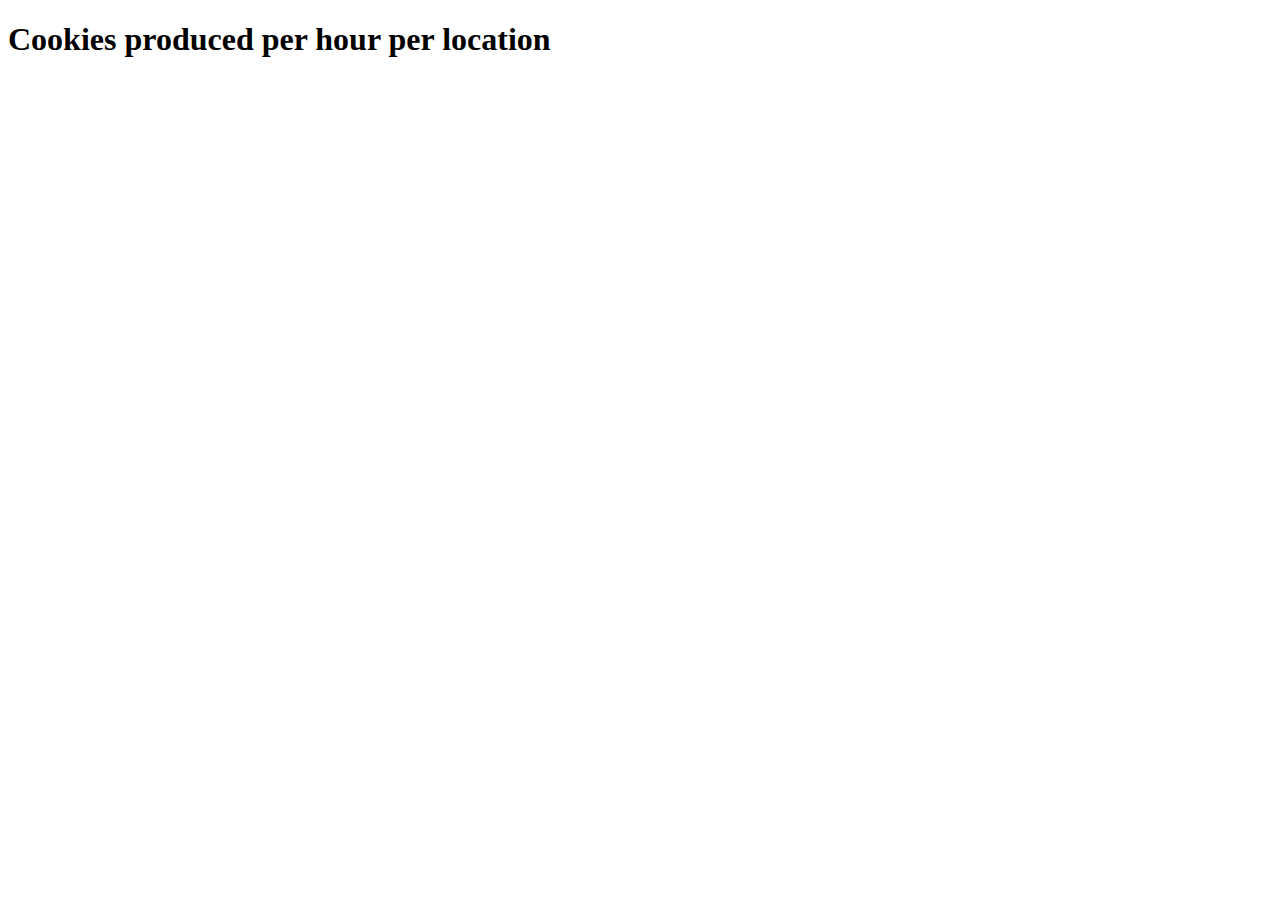
==== sales.html @ 51fb0347 "javascript functions" ====
<!DOCTYPE html>
<html lang="en">
<head>
  <meta charset="UTF-8">
  <meta name="viewport" content="width=device-width, initial-scale=1.0">
  <link rel="stylesheet" href="style.css">
  <title>Document</title>
</head>
<body>
  <h1>Cookies produced per hour per location</h1>
  <main>
    <section>
      <ul id="list">
        

      </ul>
    </section>
  </main>
 <script src=
 "app.js"></script> 
</body>
</html>
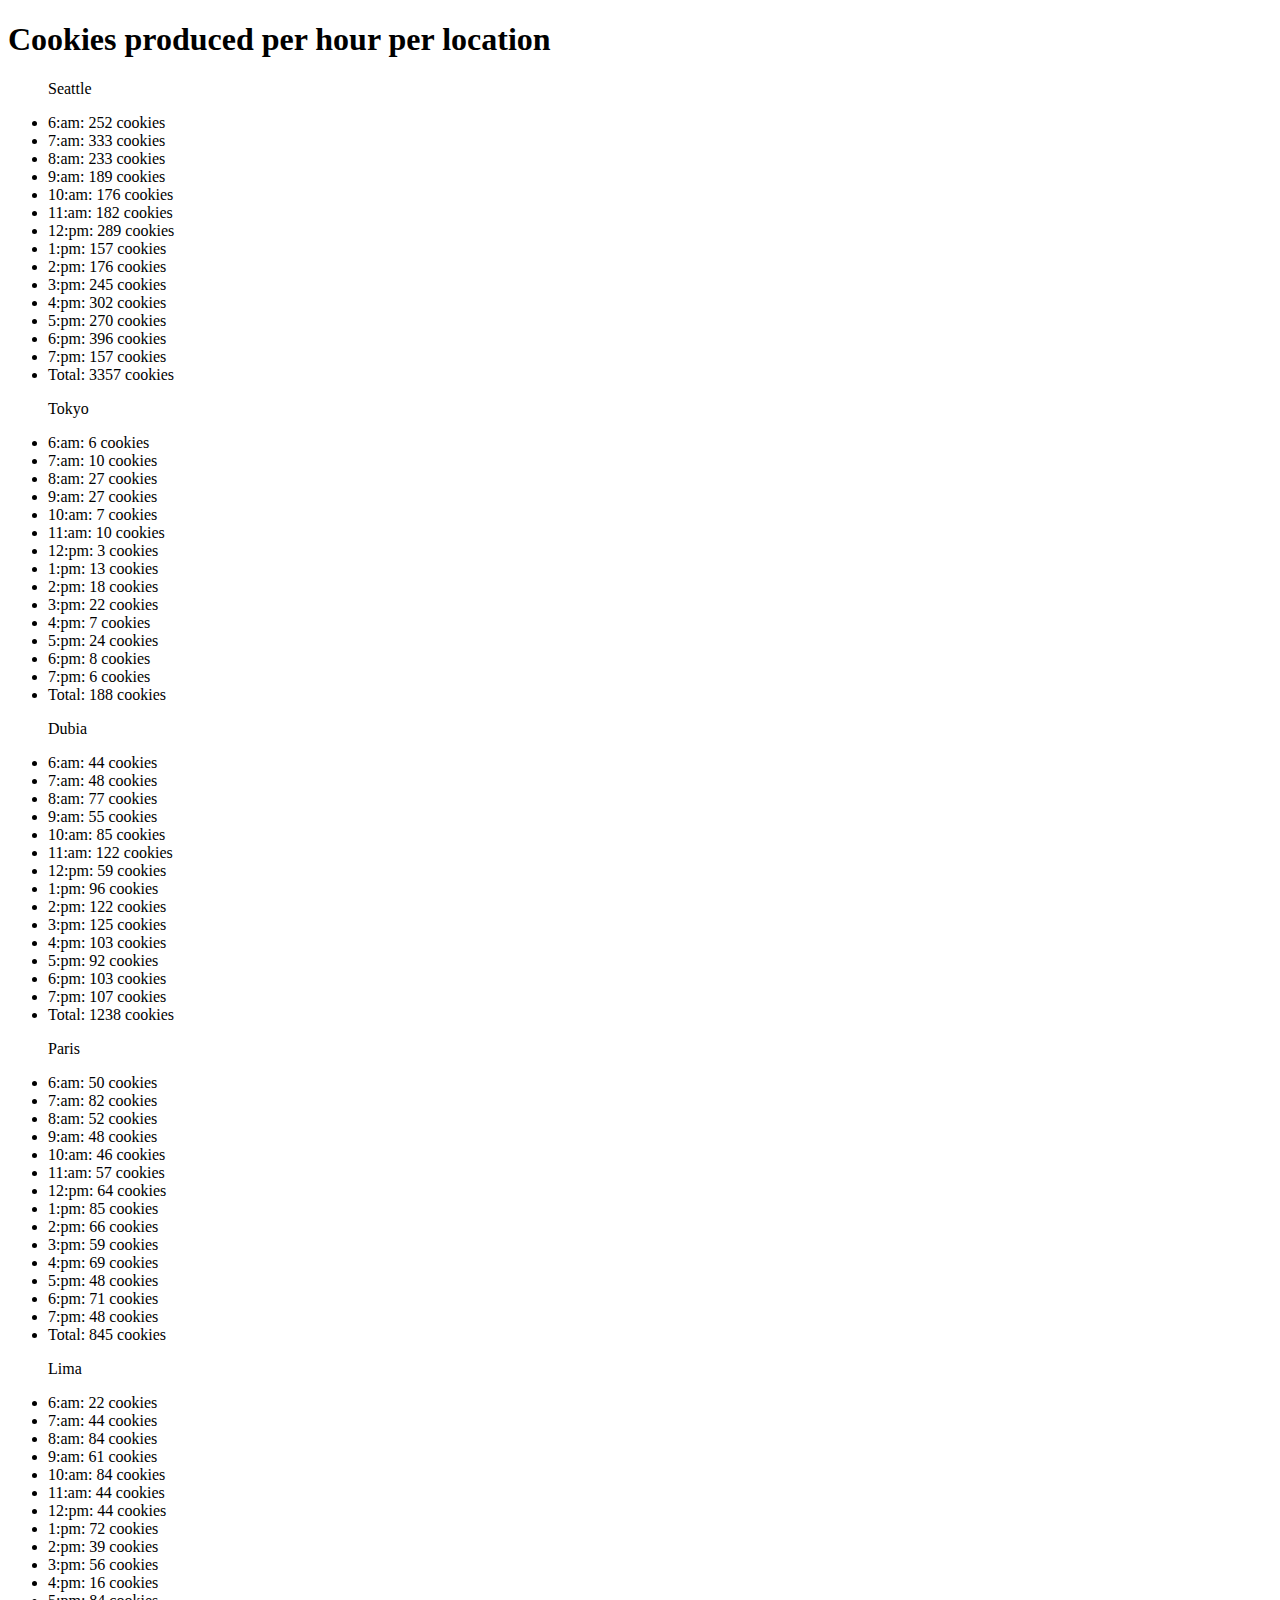
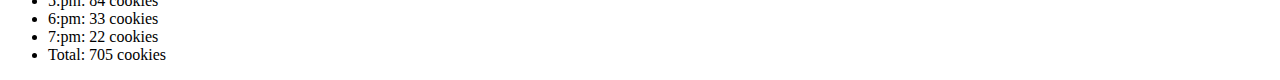
==== commit e00230ab: "added list" ====
--- a/sales.html
+++ b/sales.html
@@ -9,11 +9,8 @@
 <body>
   <h1>Cookies produced per hour per location</h1>
   <main>
-    <section>
-      <ul id="list">
-        
-
-      </ul>
+    <section id = 'listsection'>
+      
     </section>
   </main>
  <script src=
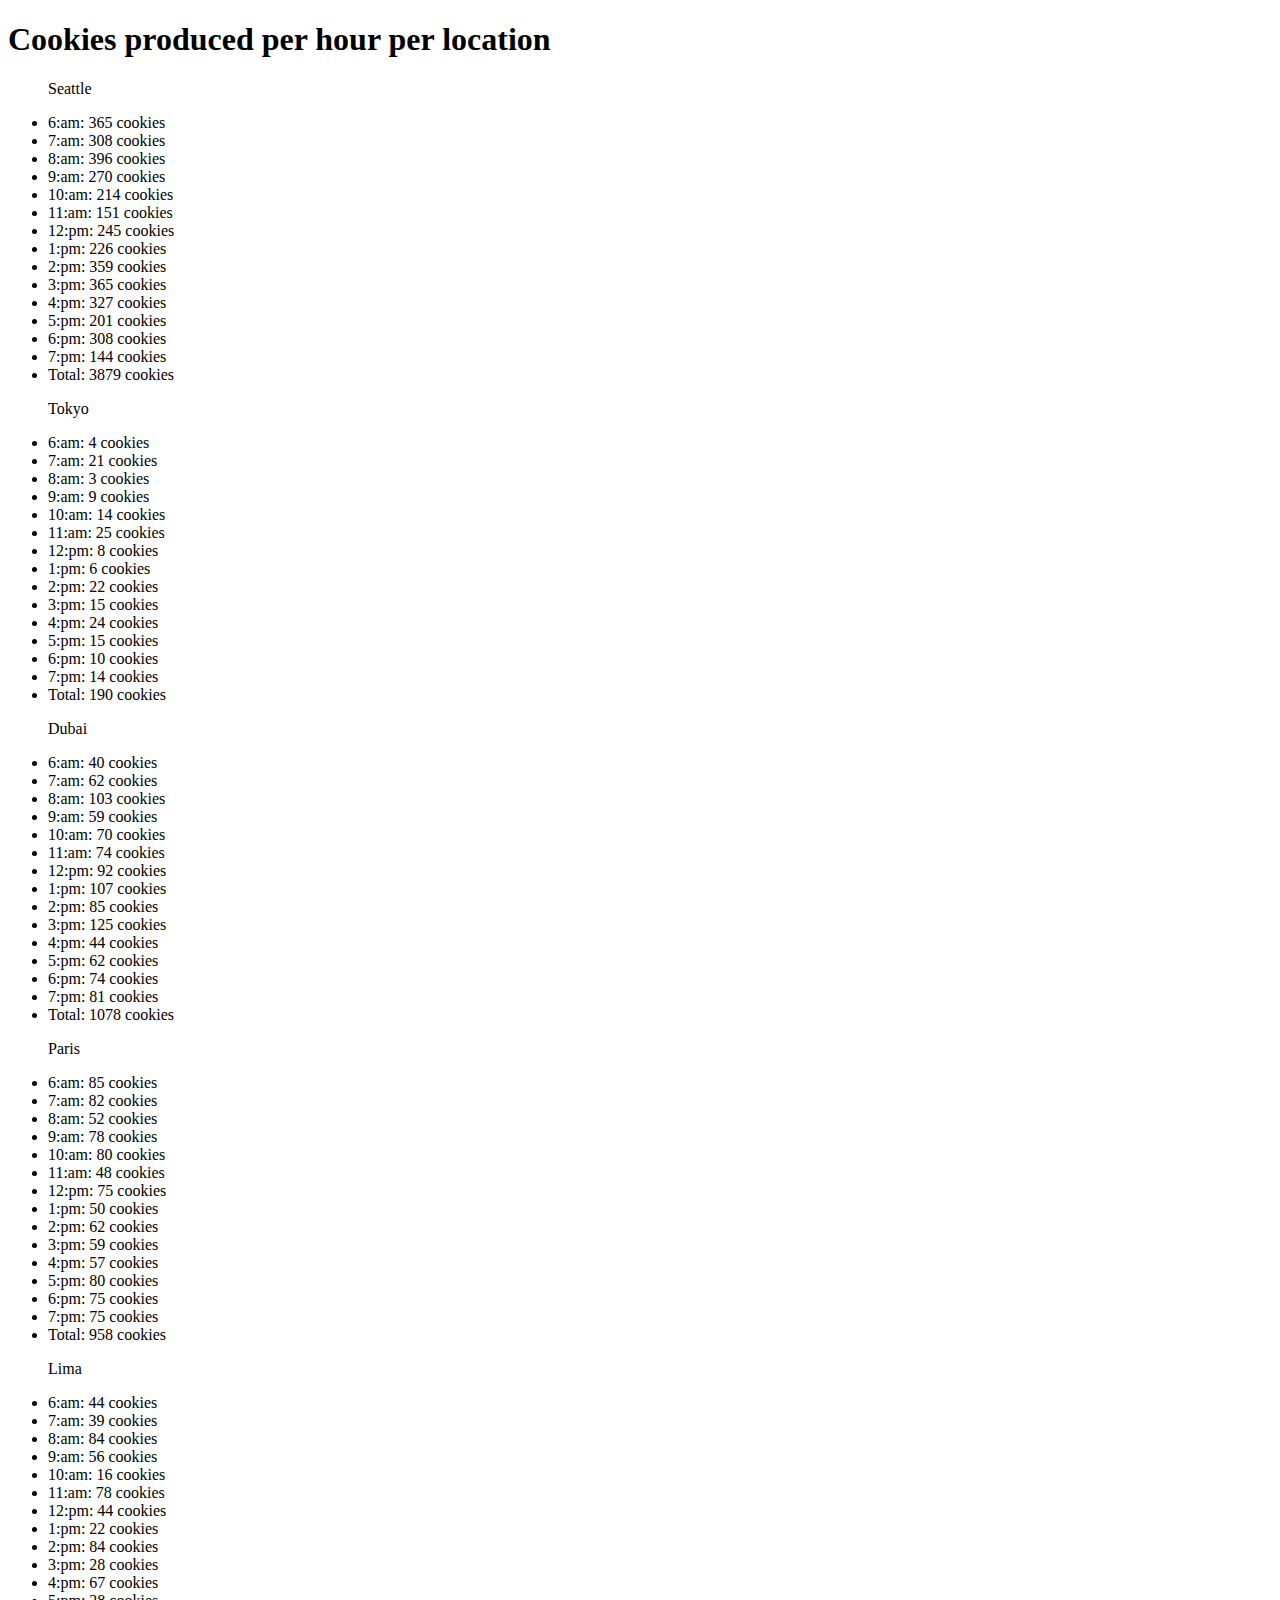
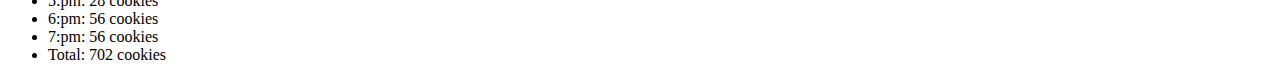
==== commit 17975394: "created constructor functions" ====
--- a/sales.html
+++ b/sales.html
@@ -9,8 +9,8 @@
 <body>
   <h1>Cookies produced per hour per location</h1>
   <main>
-    <section id = 'listsection'>
-      
+    <section id = "listsection">
+     
     </section>
   </main>
  <script src=
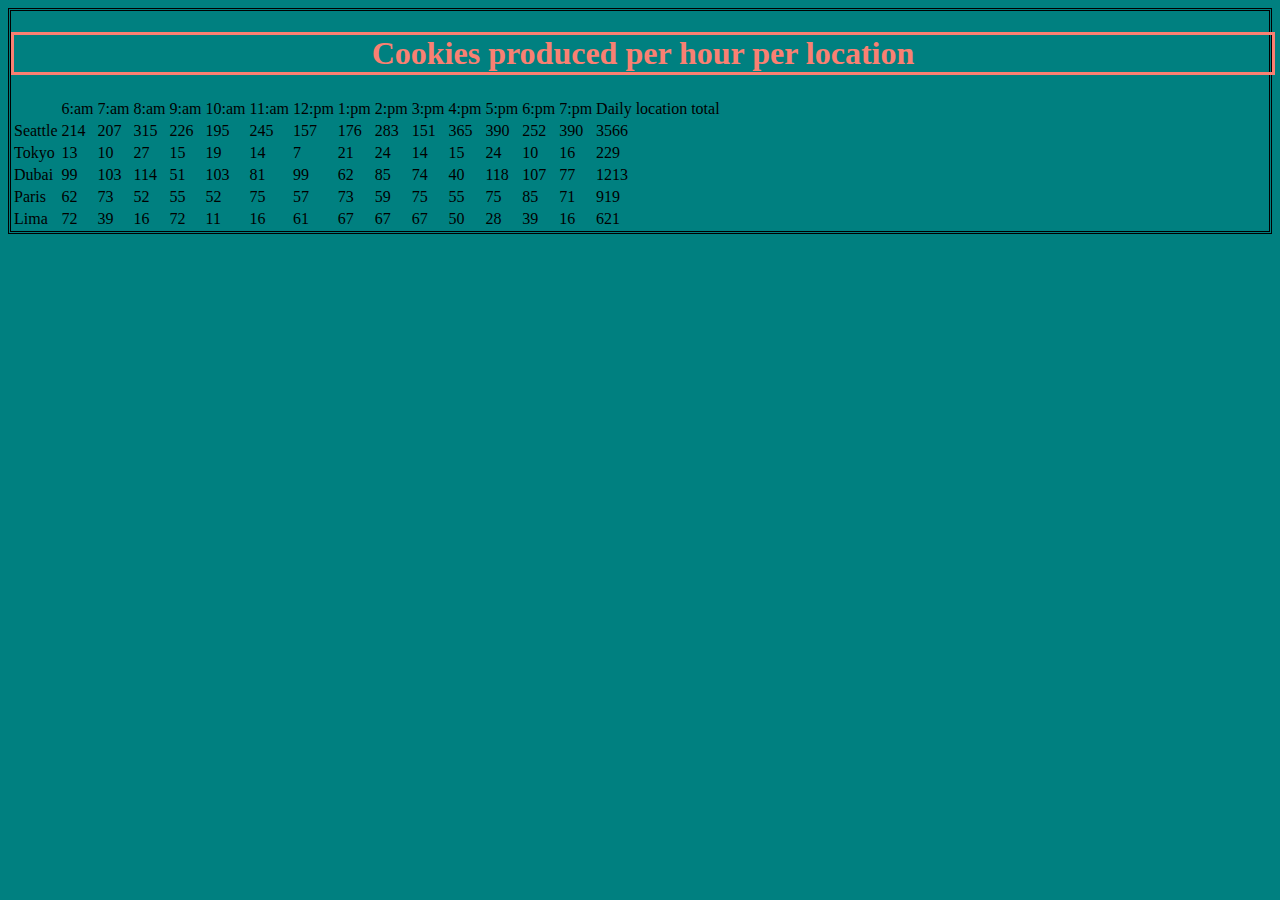
==== commit 3bc3fee7: "added styling" ====
--- a/sales.html
+++ b/sales.html
@@ -4,6 +4,7 @@
   <meta charset="UTF-8">
   <meta name="viewport" content="width=device-width, initial-scale=1.0">
   <link rel="stylesheet" href="style.css">
+  <link rel="stylesheet" href="index.html">
   <title>Document</title>
 </head>
 <body>
--- a/style.css
+++ b/style.css
@@ -0,0 +1,26 @@
+body{
+  border-style: double;
+  background-color:teal;
+}
+h1{
+  border-style:solid;
+  color: salmon;
+  display: block;
+  width: 100%;
+  text-align: center;
+}
+h2{
+  color:wheat;
+  text-align: center;
+  font-size: 50px;
+}
+h3{
+  color:wheat;
+ 
+}
+.right{
+  text-align: center;
+}
+img{
+  size: 100px;
+}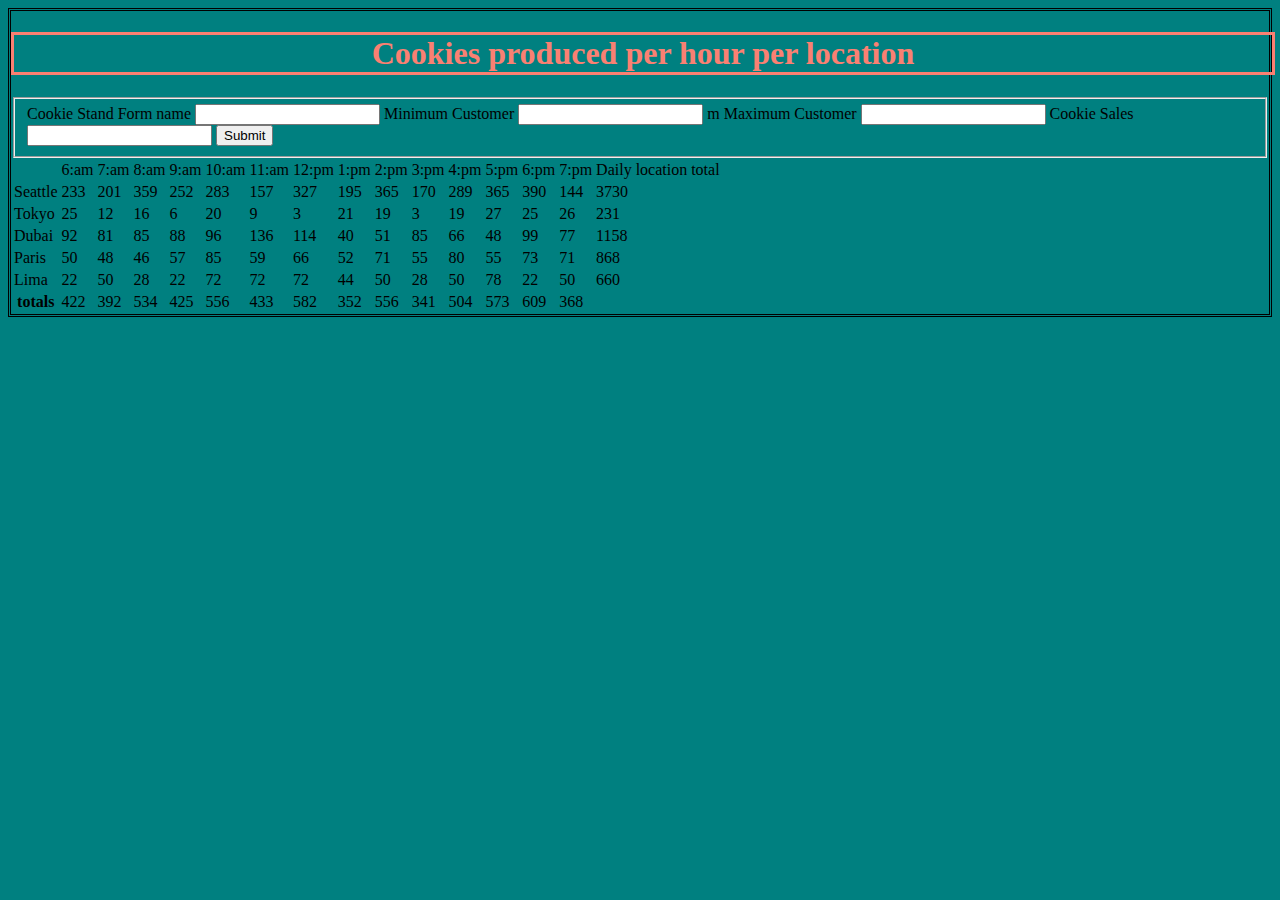
==== commit c85ce7f4: "added form and footer" ====
--- a/sales.html
+++ b/sales.html
@@ -8,11 +8,40 @@
   <title>Document</title>
 </head>
 <body>
+
   <h1>Cookies produced per hour per location</h1>
   <main>
-    <section id = "listsection">
-     
-    </section>
+    <section >
+      
+      <form id="cookie-stand">
+        <fieldset>
+        Cookie Stand Form
+      <label>
+        name
+        <input type="text" name='name'>
+      </label>
+      <label>
+        Minimum Customer
+        <input type="number" name='minCust'>
+      </label>
+      <label>m
+        Maximum Customer
+        <input type="number" name='maxCust'>
+      </label>
+      <label>
+        Cookie Sales
+        <input type="number" name='cookieSale'>
+      </label>
+      <button type="submit">
+          Submit 
+      </button>
+    </fieldset>
+    </form>
+    
+  </section>
+  <section id = "listsection">
+    
+  </section>
   </main>
  <script src=
  "app.js"></script> 
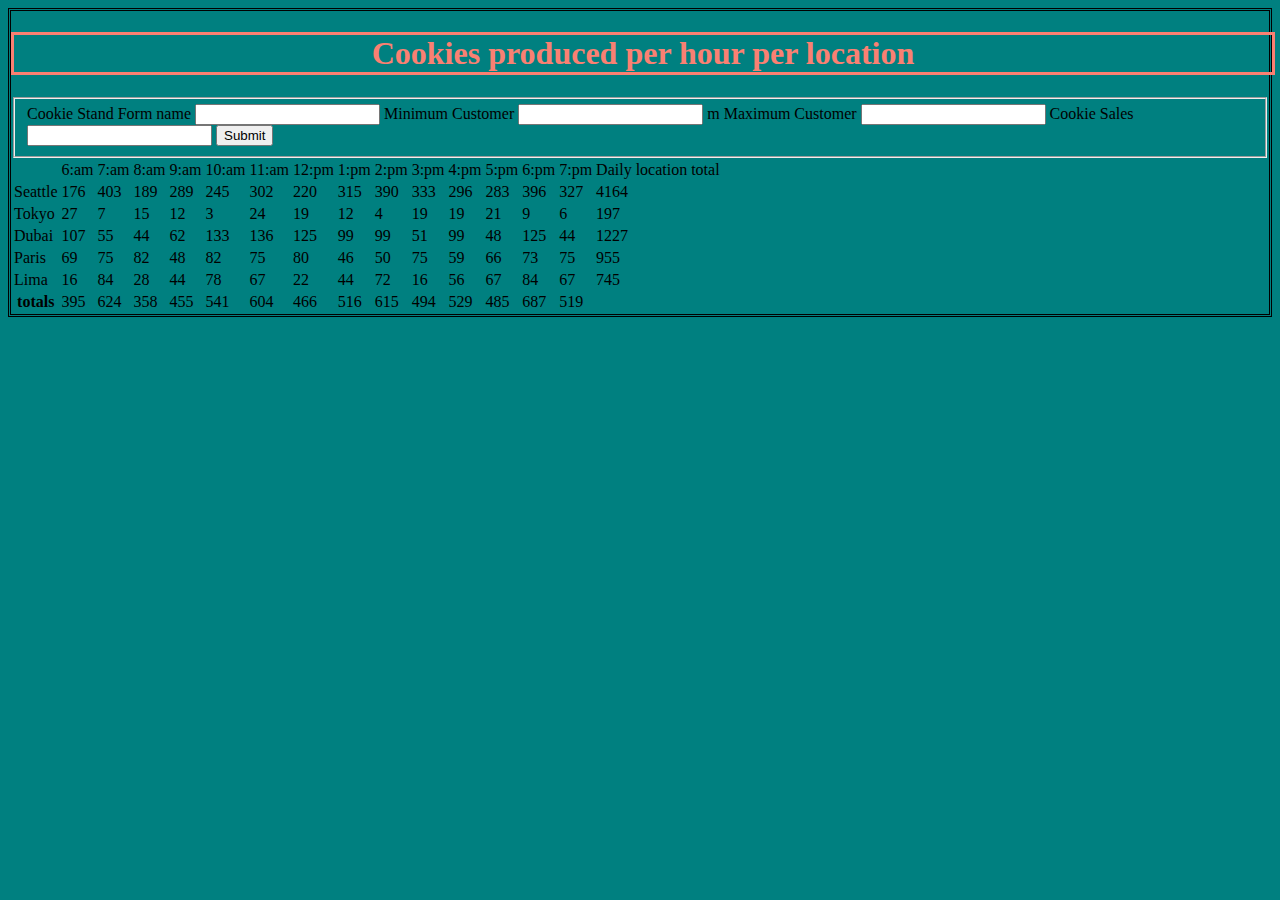
==== commit e40a8717: "changed scaffolding" ====
--- a/sales.html
+++ b/sales.html
@@ -9,41 +9,41 @@
 </head>
 <body>
 
-  <h1>Cookies produced per hour per location</h1>
-  <main>
-    <section >
+    <h1>Cookies produced per hour per location</h1>
+    <main>
+      <section >
+        
+        <form id="cookie-stand">
+          <fieldset>
+          Cookie Stand Form
+        <label>
+          name
+          <input type="text" name='name'>
+        </label>
+        <label>
+          Minimum Customer
+          <input type="number" name='minCust'>
+        </label>
+        <label>m
+          Maximum Customer
+          <input type="number" name='maxCust'>
+        </label>
+        <label>
+          Cookie Sales
+          <input type="number" name='cookieSale'>
+        </label>
+        <button type="submit">
+            Submit 
+        </button>
+      </fieldset>
+      </form>
       
-      <form id="cookie-stand">
-        <fieldset>
-        Cookie Stand Form
-      <label>
-        name
-        <input type="text" name='name'>
-      </label>
-      <label>
-        Minimum Customer
-        <input type="number" name='minCust'>
-      </label>
-      <label>m
-        Maximum Customer
-        <input type="number" name='maxCust'>
-      </label>
-      <label>
-        Cookie Sales
-        <input type="number" name='cookieSale'>
-      </label>
-      <button type="submit">
-          Submit 
-      </button>
-    </fieldset>
-    </form>
-    
-  </section>
-  <section id = "listsection">
-    
-  </section>
-  </main>
- <script src=
- "app.js"></script> 
-</body>
-</html>+    </section>
+    <section id = "listsection">
+      
+    </section>
+    </main>
+  <script src=
+  "app.js"></script> 
+  </body>
+  </html>